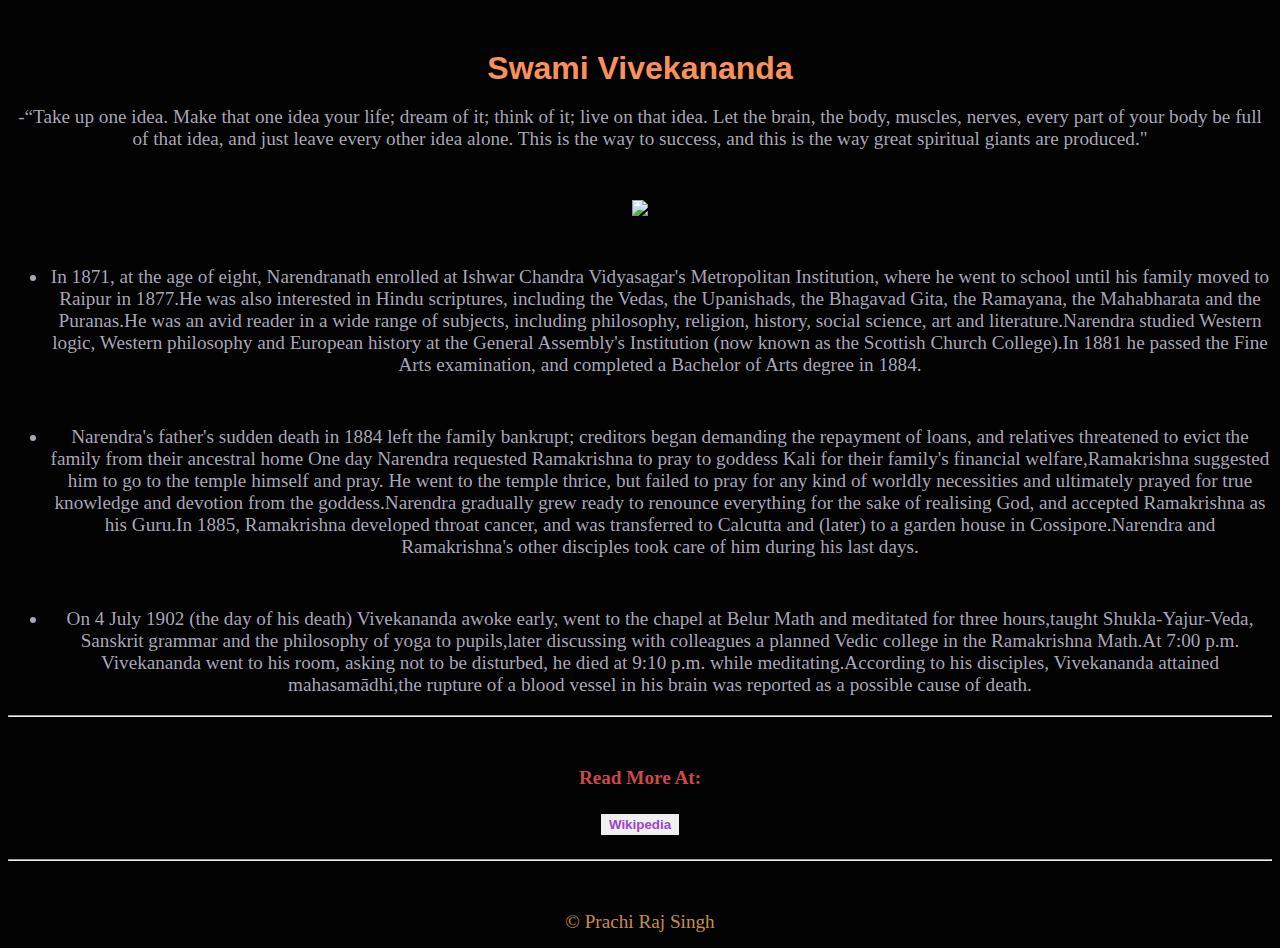
==== index.html @ f58899d4 "Add files via upload" ====
<html lang="en">
<head>
	<meta charset="UTF-8">
	<meta http-equiv="X-UA-Compatible" content="IE=edge">
	<meta name="viewport" content="width=device-width, initial-scale=1.0">
	<link rel="stylesheet" href="style.css">
	<title>Tribute Page</title>
</head>
<body>
	<div class="row">
		<h1 class="text-center">Swami Vivekananda</h1>
		<p class="qoute text-right rp">-“Take up one idea. Make that one idea your life; dream of it; think of it; live on that idea. Let the brain, the body, muscles, nerves, every part of your body be full of that idea, and just leave every other idea alone. This is the way to success, and this is the way great spiritual giants are produced."</p>
	</div>
	<div class="row">
		<img class="img-responsive center-block"  src="vvk.jpg">
	</div>
</div>
<div class="row">
	<ul class="custom-bullet">
		<li>In 1871, at the age of eight, Narendranath enrolled at Ishwar Chandra Vidyasagar's Metropolitan Institution, where he went to school until his family moved to Raipur in 1877.He was also interested in Hindu scriptures, including the Vedas, the Upanishads, the Bhagavad Gita, the Ramayana, the Mahabharata and the Puranas.He was an avid reader in a wide range of subjects, including philosophy, religion, history, social science, art and literature.Narendra studied Western logic, Western philosophy and European history at the General Assembly's Institution (now known as the Scottish Church College).In 1881 he passed the Fine Arts examination, and completed a Bachelor of Arts degree in 1884.</li>
	</ul>
</div>
<div class="row">
	<div class="col-3">
		<ul class="custom-bullet">
			<li>Narendra's father's sudden death in 1884 left the family bankrupt; creditors began demanding the repayment of loans, and relatives threatened to evict the family from their ancestral home One day Narendra requested Ramakrishna to pray to goddess Kali for their family's financial welfare,Ramakrishna suggested him to go to the temple himself and pray. He went to the temple thrice, but failed to pray for any kind of worldly necessities and ultimately prayed for true knowledge and devotion from the goddess.Narendra gradually grew ready to renounce everything for the sake of realising God, and accepted Ramakrishna as his Guru.In 1885, Ramakrishna developed throat cancer, and was transferred to Calcutta and (later) to a garden house in Cossipore.Narendra and Ramakrishna's other disciples took care of him during his last days.</li>
		</ul>
	</div>
	<div class="row">
		<ul class="custom-bullet">
			<li>On 4 July 1902 (the day of his death) Vivekananda awoke early, went to the chapel at Belur Math and meditated for three hours,taught Shukla-Yajur-Veda, Sanskrit grammar and the philosophy of yoga to pupils,later discussing with colleagues a planned Vedic college in the Ramakrishna Math.At 7:00 p.m. Vivekananda went to his room, asking not to be disturbed, he died at 9:10 p.m. while meditating.According to his disciples, Vivekananda attained mahasamādhi,the rupture of a blood vessel in his brain was reported as a possible cause of death.</li></ul>
	</div>

<hr class="divider">
<div class="row">
<h4>Read More At:</h4>
</div>
<h3><button href="https://en.wikipedia.org/wiki/Swami_Vivekananda">Wikipedia</button></h3>
<hr class="divider">
</body>
<footer>© Prachi Raj Singh</footer>
</html>
---- style.css ----
*{
    text-decoration:none;
    text-shadow: rgb(95, 95, 98);
    color: rgba(175, 173, 189, 0.974);
    text-align:center;
  }
  body{
      padding-bottom: 60 px;
      margin-top: 10px;
      color:#9a6be1;
      background-color:#000000fc;
      font-size: larger;
  }
  .row,h4{
    margin-top: 50px;
    margin-bottom: 15px;
    color: #cd4949;
  }
  .row.text-center,h1{
    margin-top: 10px;
    margin-bottom: 10px;
    font-family:'Trebuchet MS', 'Lucida Sans Unicode', 'Lucida Grande', 'Lucida Sans', Arial, sans-serif;
    color: rgb(249, 146, 90);
    font-size: xx-large;
  }
  footer{
    color:#eeac5fd6;
    margin-top: 10px;
    margin-top: 50px;
    margin-bottom: 10px;
  }
  h3,button{
    color: rgb(157, 69, 204);
    text-decoration: solid;
    border: 2px solid transparent;
    font-weight: bold;
    box-sizing: 5px;
    box-sizing: border-box;
  }
  h3,button:hover{
    color: rgb(84, 8, 8);
  }
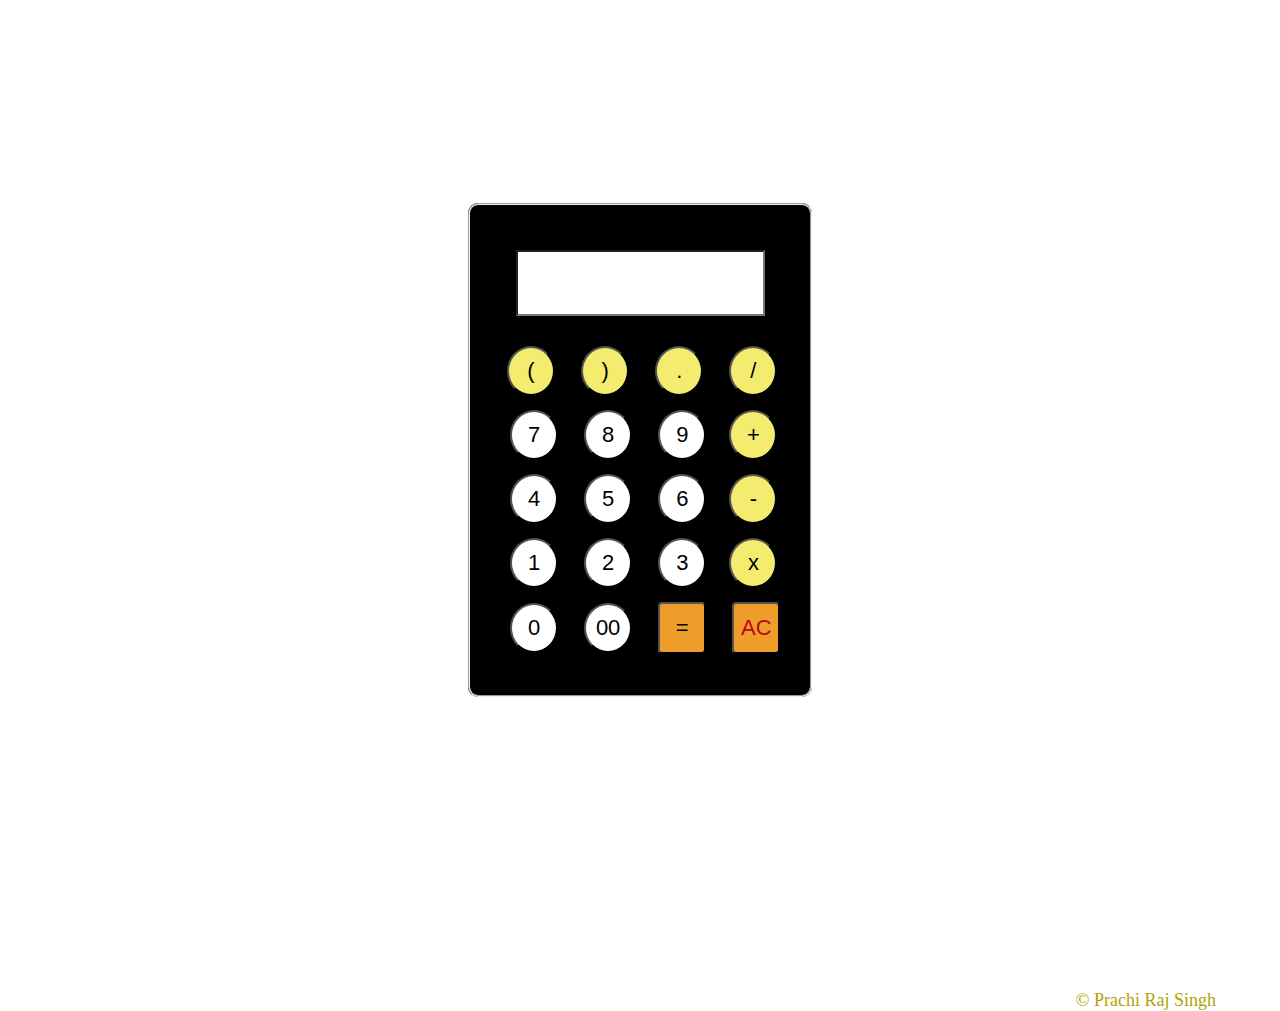
==== commit 751624e3: "Add files via upload" ====
--- a/index.html
+++ b/index.html
@@ -1,42 +1,42 @@
+<!DOCTYPE html>
 <html lang="en">
-<head>
-	<meta charset="UTF-8">
-	<meta http-equiv="X-UA-Compatible" content="IE=edge">
-	<meta name="viewport" content="width=device-width, initial-scale=1.0">
-	<link rel="stylesheet" href="style.css">
-	<title>Tribute Page</title>
-</head>
-<body>
-	<div class="row">
-		<h1 class="text-center">Swami Vivekananda</h1>
-		<p class="qoute text-right rp">-“Take up one idea. Make that one idea your life; dream of it; think of it; live on that idea. Let the brain, the body, muscles, nerves, every part of your body be full of that idea, and just leave every other idea alone. This is the way to success, and this is the way great spiritual giants are produced."</p>
-	</div>
-	<div class="row">
-		<img class="img-responsive center-block"  src="vvk.jpg">
-	</div>
+  <head> 
+    <title> Basic Calculator </title>
+     <meta charset="utf-8">
+     <link rel="stylesheet" href="design.css"/>
+     </head>
+<body> 
+      <div class="container">
+       <fieldset id="container">
+        <form name="calculator">
+       <input type="text" id="display" name="display" readonly>
+       <input class="button mathButtons" type="button" value="(" onclick="calculator.display.value += '('">
+       <input class="button mathButtons" type="button" value=")" onclick="calculator.display.value += ')'">
+       <input class="button mathButtons" type="button" value="." onclick="calculator.display.value += '.'">
+       <input class="button mathButtons" type="button" value="/" onclick="calculator.display.value += ' / '">
+       <br>
+       <input class="button digits" type="button" value="7" onclick="calculator.display.value += '7'">
+       <input class="button digits" type="button" value="8" onclick="calculator.display.value += '8'">
+       <input class="button digits" type="button" value="9" onclick="calculator.display.value += '9'">
+       <input class="button mathButtons" type="button" value="+" onclick="calculator.display.value += ' + '">
+       <br>
+       <input class="button digits" type="button" value="4" onclick="calculator.display.value += '4'">
+       <input class="button digits" type="button" value="5" onclick="calculator.display.value += '5'">
+       <input class="button digits" type="button" value="6" onclick="calculator.display.value += '6'">
+       <input class="button mathButtons" type="button" value="-" onclick="calculator.display.value += ' - '">
+       <br>
+       <input class="button digits" type="button" value="1" onclick="calculator.display.value += '1'">
+       <input class="button digits" type="button" value="2" onclick="calculator.display.value += '2'">
+       <input class="button digits" type="button" value="3" onclick="calculator.display.value += '3'">
+       <input class="button mathButtons" type="button" value="x" onclick="calculator.display.value += ' * '">
+       <br>  
+       <input class="button digits" type="button" value="0" onclick="calculator.display.value += '0'">
+       <input class="button digits" type="button" value="00" onclick="calculator.display.value += '00'">
+    
+       <input class="button equalButtons" type="button" value="=" onclick="calculator.display.value = eval(calculator.display.value)">
+       <input id="clearButton" class="button" type="button" value="AC" onclick="calculator.display.value = ''">     
+</fieldset>
 </div>
-<div class="row">
-	<ul class="custom-bullet">
-		<li>In 1871, at the age of eight, Narendranath enrolled at Ishwar Chandra Vidyasagar's Metropolitan Institution, where he went to school until his family moved to Raipur in 1877.He was also interested in Hindu scriptures, including the Vedas, the Upanishads, the Bhagavad Gita, the Ramayana, the Mahabharata and the Puranas.He was an avid reader in a wide range of subjects, including philosophy, religion, history, social science, art and literature.Narendra studied Western logic, Western philosophy and European history at the General Assembly's Institution (now known as the Scottish Church College).In 1881 he passed the Fine Arts examination, and completed a Bachelor of Arts degree in 1884.</li>
-	</ul>
-</div>
-<div class="row">
-	<div class="col-3">
-		<ul class="custom-bullet">
-			<li>Narendra's father's sudden death in 1884 left the family bankrupt; creditors began demanding the repayment of loans, and relatives threatened to evict the family from their ancestral home One day Narendra requested Ramakrishna to pray to goddess Kali for their family's financial welfare,Ramakrishna suggested him to go to the temple himself and pray. He went to the temple thrice, but failed to pray for any kind of worldly necessities and ultimately prayed for true knowledge and devotion from the goddess.Narendra gradually grew ready to renounce everything for the sake of realising God, and accepted Ramakrishna as his Guru.In 1885, Ramakrishna developed throat cancer, and was transferred to Calcutta and (later) to a garden house in Cossipore.Narendra and Ramakrishna's other disciples took care of him during his last days.</li>
-		</ul>
-	</div>
-	<div class="row">
-		<ul class="custom-bullet">
-			<li>On 4 July 1902 (the day of his death) Vivekananda awoke early, went to the chapel at Belur Math and meditated for three hours,taught Shukla-Yajur-Veda, Sanskrit grammar and the philosophy of yoga to pupils,later discussing with colleagues a planned Vedic college in the Ramakrishna Math.At 7:00 p.m. Vivekananda went to his room, asking not to be disturbed, he died at 9:10 p.m. while meditating.According to his disciples, Vivekananda attained mahasamādhi,the rupture of a blood vessel in his brain was reported as a possible cause of death.</li></ul>
-	</div>
-
-<hr class="divider">
-<div class="row">
-<h4>Read More At:</h4>
-</div>
-<h3><button href="https://en.wikipedia.org/wiki/Swami_Vivekananda">Wikipedia</button></h3>
-<hr class="divider">
 </body>
-<footer>© Prachi Raj Singh</footer>
+<footer> © Prachi Raj Singh </footer>
 </html>--- a/design.css
+++ b/design.css
@@ -0,0 +1,84 @@
+* {
+    padding: 0;
+    margin: 0;
+}
+body {
+    font-family:'Franklin Gothic Medium', 'Arial Narrow', Arial, sans-serif;
+    font-size: 22px;
+    background-image: url(calc.jpg);
+    background-attachment: fixed;
+    background-size: 100% 100%;
+    background-repeat: no-repeat;
+   }
+   .container {
+    display: flex;
+    align-items: center;
+    justify-content: center;
+    height: 100vh;
+    width: 100vw;
+    margin-bottom: 90px;
+   }
+   #container {
+    width: 300px;
+    height: 450px;
+    padding: 20px 20px 20px 20px;
+    border-radius:10px ;
+    background-color: rgb(0, 0, 0); }
+   #display {
+    display: block;
+    margin: 25px auto;
+    height: 62px;
+    width: 225px;
+    padding: 0 10px;
+    background-color: rgb(255, 255, 255);
+    font-size: 28px;
+    color: rgb(123, 121, 0);
+    text-align: right;
+    font-weight: 400;
+   }
+   .button {
+    display: inline-block;
+    background-color: rgb(238, 157, 43);
+    margin-top: 12px;
+    margin-left:20px;
+    width: 48px;
+    border-radius: 4px;
+    height: 52px;
+    font-size: 22px;
+    font-weight:initial;
+    box-shadow: 0px 0px 2px 2px rgb(0, 0, 0);
+   }
+   .mathButtons {
+    margin: 5px 3px 2px 17px;
+    color: rgb(0, 0, 0);
+    border-radius: 4px;
+    background-color:#f3ec6e;
+    border-radius: 80%;
+    block-size: 50px;
+   }
+   .digits {
+    color:#000000;
+    background-color: #ffffff; 
+    border-radius: 80%;
+    block-size: 50px;
+   }
+   .digits:hover,
+.mathButtons:hover,
+#clearButton:hover {
+ background-color:#676202db;
+ transition: 0.3s;
+}
+#clearButton {
+    color: rgb(187, 7, 19);  
+   }
+footer{
+    margin-right:5% ;
+    font-family: Georgia, 'Times New Roman', Times, serif;
+    font-size:large;
+    color:rgb(181, 161, 4);
+    text-align: right;
+}
+.equalButtons:hover{
+    background-color:#676202db;
+    transition: 0.3s;
+}
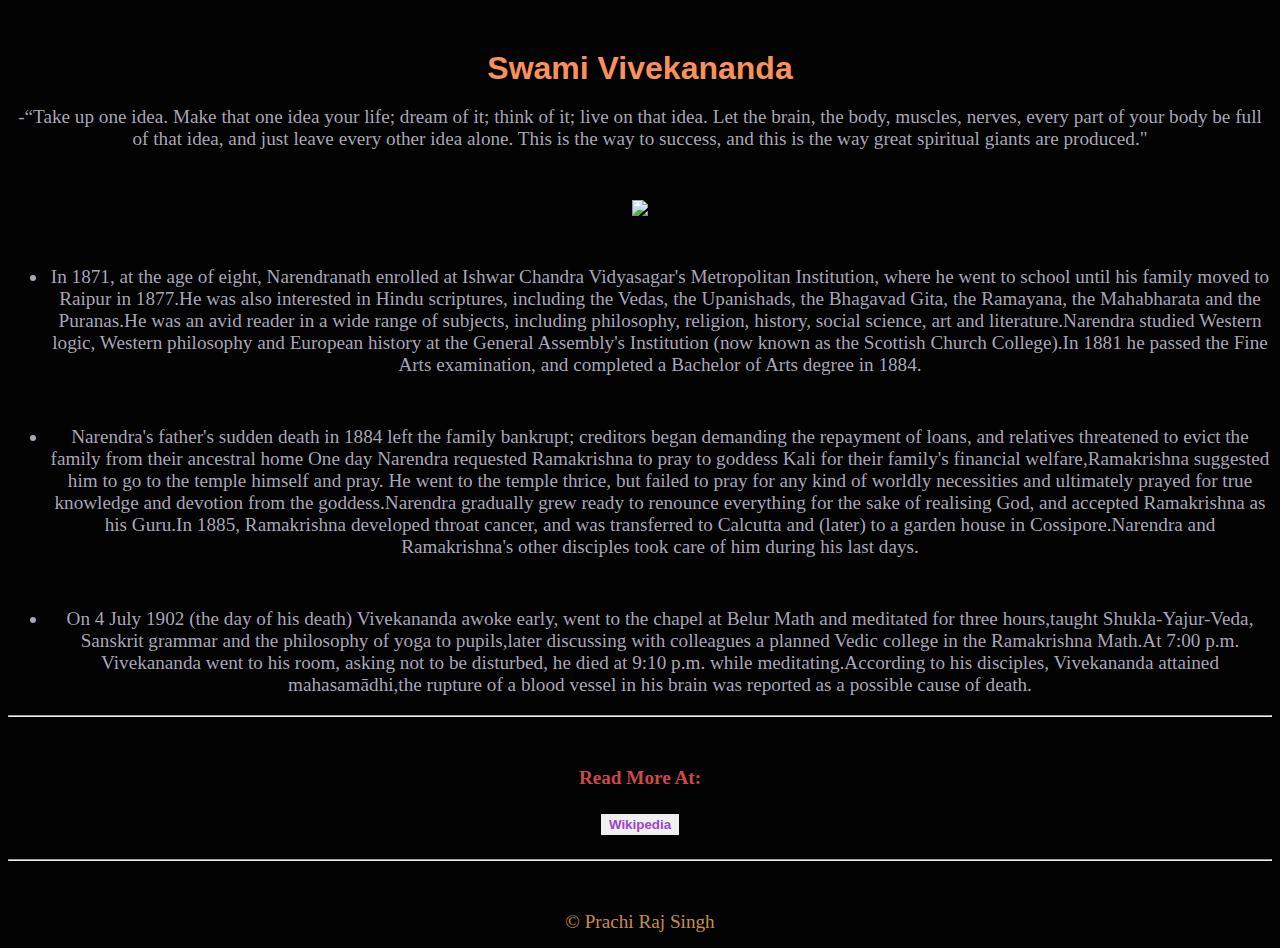
==== commit 08a1dc95: "Add files via upload" ====
--- a/index.html
+++ b/index.html
@@ -1,42 +1,42 @@
-<!DOCTYPE html>
 <html lang="en">
-  <head> 
-    <title> Basic Calculator </title>
-     <meta charset="utf-8">
-     <link rel="stylesheet" href="design.css"/>
-     </head>
-<body> 
-      <div class="container">
-       <fieldset id="container">
-        <form name="calculator">
-       <input type="text" id="display" name="display" readonly>
-       <input class="button mathButtons" type="button" value="(" onclick="calculator.display.value += '('">
-       <input class="button mathButtons" type="button" value=")" onclick="calculator.display.value += ')'">
-       <input class="button mathButtons" type="button" value="." onclick="calculator.display.value += '.'">
-       <input class="button mathButtons" type="button" value="/" onclick="calculator.display.value += ' / '">
-       <br>
-       <input class="button digits" type="button" value="7" onclick="calculator.display.value += '7'">
-       <input class="button digits" type="button" value="8" onclick="calculator.display.value += '8'">
-       <input class="button digits" type="button" value="9" onclick="calculator.display.value += '9'">
-       <input class="button mathButtons" type="button" value="+" onclick="calculator.display.value += ' + '">
-       <br>
-       <input class="button digits" type="button" value="4" onclick="calculator.display.value += '4'">
-       <input class="button digits" type="button" value="5" onclick="calculator.display.value += '5'">
-       <input class="button digits" type="button" value="6" onclick="calculator.display.value += '6'">
-       <input class="button mathButtons" type="button" value="-" onclick="calculator.display.value += ' - '">
-       <br>
-       <input class="button digits" type="button" value="1" onclick="calculator.display.value += '1'">
-       <input class="button digits" type="button" value="2" onclick="calculator.display.value += '2'">
-       <input class="button digits" type="button" value="3" onclick="calculator.display.value += '3'">
-       <input class="button mathButtons" type="button" value="x" onclick="calculator.display.value += ' * '">
-       <br>  
-       <input class="button digits" type="button" value="0" onclick="calculator.display.value += '0'">
-       <input class="button digits" type="button" value="00" onclick="calculator.display.value += '00'">
-    
-       <input class="button equalButtons" type="button" value="=" onclick="calculator.display.value = eval(calculator.display.value)">
-       <input id="clearButton" class="button" type="button" value="AC" onclick="calculator.display.value = ''">     
-</fieldset>
+<head>
+	<meta charset="UTF-8">
+	<meta http-equiv="X-UA-Compatible" content="IE=edge">
+	<meta name="viewport" content="width=device-width, initial-scale=1.0">
+	<link rel="stylesheet" href="style.css">
+	<title>Tribute Page</title>
+</head>
+<body>
+	<div class="row">
+		<h1 class="text-center">Swami Vivekananda</h1>
+		<p class="qoute text-right rp">-“Take up one idea. Make that one idea your life; dream of it; think of it; live on that idea. Let the brain, the body, muscles, nerves, every part of your body be full of that idea, and just leave every other idea alone. This is the way to success, and this is the way great spiritual giants are produced."</p>
+	</div>
+	<div class="row">
+		<img class="img-responsive center-block"  src="vvk.jpg">
+	</div>
 </div>
+<div class="row">
+	<ul class="custom-bullet">
+		<li>In 1871, at the age of eight, Narendranath enrolled at Ishwar Chandra Vidyasagar's Metropolitan Institution, where he went to school until his family moved to Raipur in 1877.He was also interested in Hindu scriptures, including the Vedas, the Upanishads, the Bhagavad Gita, the Ramayana, the Mahabharata and the Puranas.He was an avid reader in a wide range of subjects, including philosophy, religion, history, social science, art and literature.Narendra studied Western logic, Western philosophy and European history at the General Assembly's Institution (now known as the Scottish Church College).In 1881 he passed the Fine Arts examination, and completed a Bachelor of Arts degree in 1884.</li>
+	</ul>
+</div>
+<div class="row">
+	<div class="col-3">
+		<ul class="custom-bullet">
+			<li>Narendra's father's sudden death in 1884 left the family bankrupt; creditors began demanding the repayment of loans, and relatives threatened to evict the family from their ancestral home One day Narendra requested Ramakrishna to pray to goddess Kali for their family's financial welfare,Ramakrishna suggested him to go to the temple himself and pray. He went to the temple thrice, but failed to pray for any kind of worldly necessities and ultimately prayed for true knowledge and devotion from the goddess.Narendra gradually grew ready to renounce everything for the sake of realising God, and accepted Ramakrishna as his Guru.In 1885, Ramakrishna developed throat cancer, and was transferred to Calcutta and (later) to a garden house in Cossipore.Narendra and Ramakrishna's other disciples took care of him during his last days.</li>
+		</ul>
+	</div>
+	<div class="row">
+		<ul class="custom-bullet">
+			<li>On 4 July 1902 (the day of his death) Vivekananda awoke early, went to the chapel at Belur Math and meditated for three hours,taught Shukla-Yajur-Veda, Sanskrit grammar and the philosophy of yoga to pupils,later discussing with colleagues a planned Vedic college in the Ramakrishna Math.At 7:00 p.m. Vivekananda went to his room, asking not to be disturbed, he died at 9:10 p.m. while meditating.According to his disciples, Vivekananda attained mahasamādhi,the rupture of a blood vessel in his brain was reported as a possible cause of death.</li></ul>
+	</div>
+
+<hr class="divider">
+<div class="row">
+<h4>Read More At:</h4>
+</div>
+<h3><button href="https://en.wikipedia.org/wiki/Swami_Vivekananda">Wikipedia</button></h3>
+<hr class="divider">
 </body>
-<footer> © Prachi Raj Singh </footer>
+<footer>© Prachi Raj Singh</footer>
 </html>--- a/style.css
+++ b/style.css
@@ -0,0 +1,43 @@
+*{
+    text-decoration:none;
+    text-shadow: rgb(95, 95, 98);
+    color: rgba(175, 173, 189, 0.974);
+    text-align:center;
+  }
+  body{
+      padding-bottom: 60 px;
+      margin-top: 10px;
+      color:#9a6be1;
+      background-color:#000000fc;
+      font-size: larger;
+  }
+  .row,h4{
+    margin-top: 50px;
+    margin-bottom: 15px;
+    color: #cd4949;
+  }
+  .row.text-center,h1{
+    margin-top: 10px;
+    margin-bottom: 10px;
+    font-family:'Trebuchet MS', 'Lucida Sans Unicode', 'Lucida Grande', 'Lucida Sans', Arial, sans-serif;
+    color: rgb(249, 146, 90);
+    font-size: xx-large;
+  }
+  footer{
+    color:#eeac5fd6;
+    margin-top: 10px;
+    margin-top: 50px;
+    margin-bottom: 10px;
+  }
+  h3,button{
+    color: rgb(157, 69, 204);
+    text-decoration: solid;
+    border: 2px solid transparent;
+    font-weight: bold;
+    box-sizing: 5px;
+    box-sizing: border-box;
+  }
+  h3,button:hover{
+    color: rgb(84, 8, 8);
+  }
+ 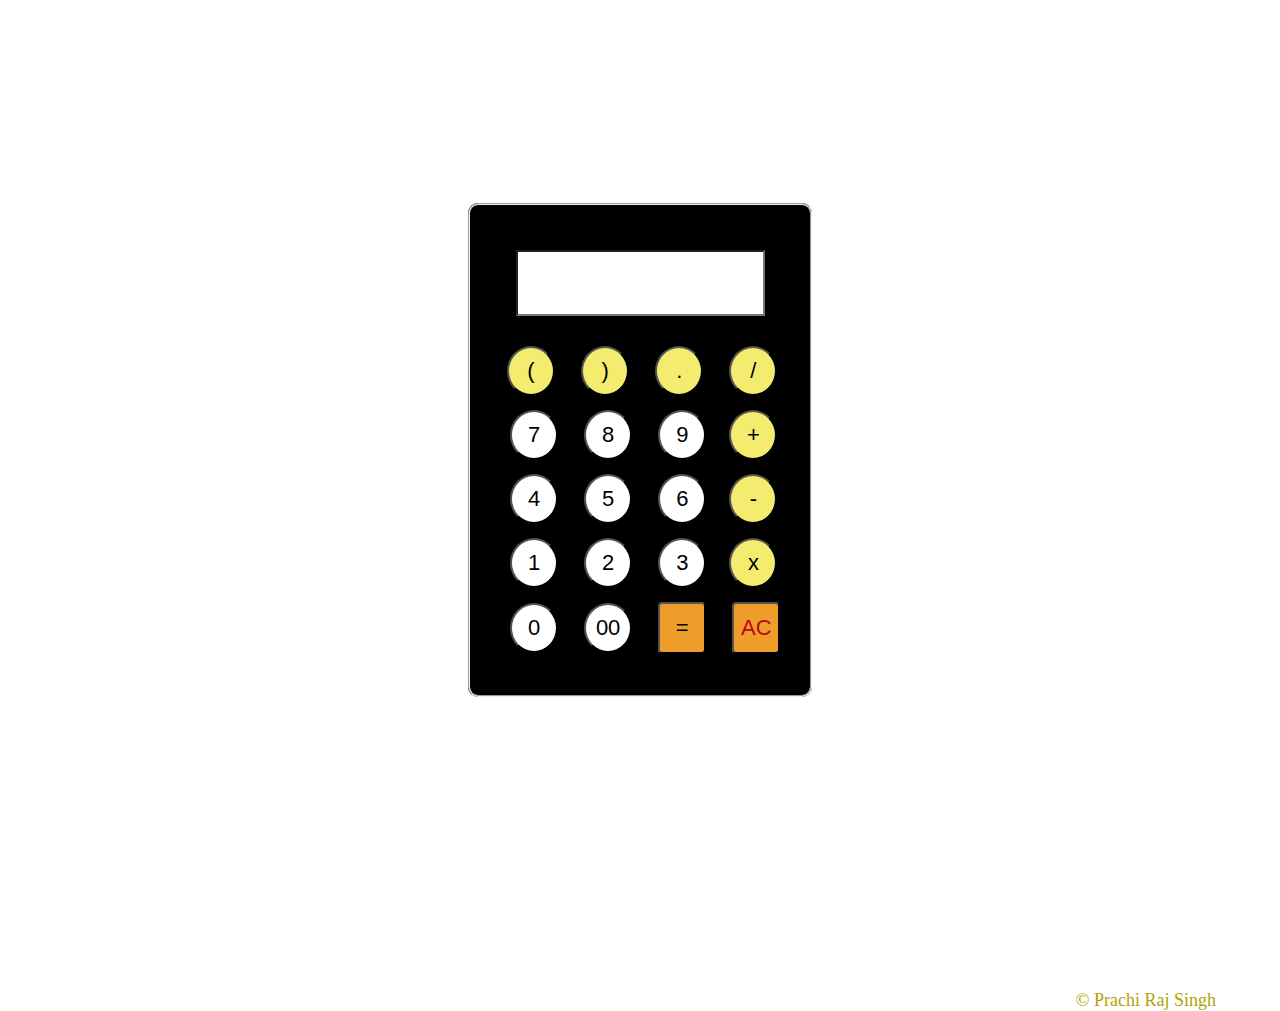
==== commit 85ac5213: "Add files via upload" ====
--- a/index.html
+++ b/index.html
@@ -1,42 +1,42 @@
+<!DOCTYPE html>
 <html lang="en">
-<head>
-	<meta charset="UTF-8">
-	<meta http-equiv="X-UA-Compatible" content="IE=edge">
-	<meta name="viewport" content="width=device-width, initial-scale=1.0">
-	<link rel="stylesheet" href="style.css">
-	<title>Tribute Page</title>
-</head>
-<body>
-	<div class="row">
-		<h1 class="text-center">Swami Vivekananda</h1>
-		<p class="qoute text-right rp">-“Take up one idea. Make that one idea your life; dream of it; think of it; live on that idea. Let the brain, the body, muscles, nerves, every part of your body be full of that idea, and just leave every other idea alone. This is the way to success, and this is the way great spiritual giants are produced."</p>
-	</div>
-	<div class="row">
-		<img class="img-responsive center-block"  src="vvk.jpg">
-	</div>
+  <head> 
+    <title> Basic Calculator </title>
+     <meta charset="utf-8">
+     <link rel="stylesheet" href="design.css"/>
+     </head>
+<body> 
+      <div class="container">
+       <fieldset id="container">
+        <form name="calculator">
+       <input type="text" id="display" name="display" readonly>
+       <input class="button mathButtons" type="button" value="(" onclick="calculator.display.value += '('">
+       <input class="button mathButtons" type="button" value=")" onclick="calculator.display.value += ')'">
+       <input class="button mathButtons" type="button" value="." onclick="calculator.display.value += '.'">
+       <input class="button mathButtons" type="button" value="/" onclick="calculator.display.value += ' / '">
+       <br>
+       <input class="button digits" type="button" value="7" onclick="calculator.display.value += '7'">
+       <input class="button digits" type="button" value="8" onclick="calculator.display.value += '8'">
+       <input class="button digits" type="button" value="9" onclick="calculator.display.value += '9'">
+       <input class="button mathButtons" type="button" value="+" onclick="calculator.display.value += ' + '">
+       <br>
+       <input class="button digits" type="button" value="4" onclick="calculator.display.value += '4'">
+       <input class="button digits" type="button" value="5" onclick="calculator.display.value += '5'">
+       <input class="button digits" type="button" value="6" onclick="calculator.display.value += '6'">
+       <input class="button mathButtons" type="button" value="-" onclick="calculator.display.value += ' - '">
+       <br>
+       <input class="button digits" type="button" value="1" onclick="calculator.display.value += '1'">
+       <input class="button digits" type="button" value="2" onclick="calculator.display.value += '2'">
+       <input class="button digits" type="button" value="3" onclick="calculator.display.value += '3'">
+       <input class="button mathButtons" type="button" value="x" onclick="calculator.display.value += ' * '">
+       <br>  
+       <input class="button digits" type="button" value="0" onclick="calculator.display.value += '0'">
+       <input class="button digits" type="button" value="00" onclick="calculator.display.value += '00'">
+    
+       <input class="button equalButtons" type="button" value="=" onclick="calculator.display.value = eval(calculator.display.value)">
+       <input id="clearButton" class="button" type="button" value="AC" onclick="calculator.display.value = ''">     
+</fieldset>
 </div>
-<div class="row">
-	<ul class="custom-bullet">
-		<li>In 1871, at the age of eight, Narendranath enrolled at Ishwar Chandra Vidyasagar's Metropolitan Institution, where he went to school until his family moved to Raipur in 1877.He was also interested in Hindu scriptures, including the Vedas, the Upanishads, the Bhagavad Gita, the Ramayana, the Mahabharata and the Puranas.He was an avid reader in a wide range of subjects, including philosophy, religion, history, social science, art and literature.Narendra studied Western logic, Western philosophy and European history at the General Assembly's Institution (now known as the Scottish Church College).In 1881 he passed the Fine Arts examination, and completed a Bachelor of Arts degree in 1884.</li>
-	</ul>
-</div>
-<div class="row">
-	<div class="col-3">
-		<ul class="custom-bullet">
-			<li>Narendra's father's sudden death in 1884 left the family bankrupt; creditors began demanding the repayment of loans, and relatives threatened to evict the family from their ancestral home One day Narendra requested Ramakrishna to pray to goddess Kali for their family's financial welfare,Ramakrishna suggested him to go to the temple himself and pray. He went to the temple thrice, but failed to pray for any kind of worldly necessities and ultimately prayed for true knowledge and devotion from the goddess.Narendra gradually grew ready to renounce everything for the sake of realising God, and accepted Ramakrishna as his Guru.In 1885, Ramakrishna developed throat cancer, and was transferred to Calcutta and (later) to a garden house in Cossipore.Narendra and Ramakrishna's other disciples took care of him during his last days.</li>
-		</ul>
-	</div>
-	<div class="row">
-		<ul class="custom-bullet">
-			<li>On 4 July 1902 (the day of his death) Vivekananda awoke early, went to the chapel at Belur Math and meditated for three hours,taught Shukla-Yajur-Veda, Sanskrit grammar and the philosophy of yoga to pupils,later discussing with colleagues a planned Vedic college in the Ramakrishna Math.At 7:00 p.m. Vivekananda went to his room, asking not to be disturbed, he died at 9:10 p.m. while meditating.According to his disciples, Vivekananda attained mahasamādhi,the rupture of a blood vessel in his brain was reported as a possible cause of death.</li></ul>
-	</div>
-
-<hr class="divider">
-<div class="row">
-<h4>Read More At:</h4>
-</div>
-<h3><button href="https://en.wikipedia.org/wiki/Swami_Vivekananda">Wikipedia</button></h3>
-<hr class="divider">
 </body>
-<footer>© Prachi Raj Singh</footer>
+<footer> © Prachi Raj Singh </footer>
 </html>--- a/design.css
+++ b/design.css
@@ -0,0 +1,84 @@
+* {
+    padding: 0;
+    margin: 0;
+}
+body {
+    font-family:'Franklin Gothic Medium', 'Arial Narrow', Arial, sans-serif;
+    font-size: 22px;
+    background-image: url(calc.jpg);
+    background-attachment: fixed;
+    background-size: 100% 100%;
+    background-repeat: no-repeat;
+   }
+   .container {
+    display: flex;
+    align-items: center;
+    justify-content: center;
+    height: 100vh;
+    width: 100vw;
+    margin-bottom: 90px;
+   }
+   #container {
+    width: 300px;
+    height: 450px;
+    padding: 20px 20px 20px 20px;
+    border-radius:10px ;
+    background-color: rgb(0, 0, 0); }
+   #display {
+    display: block;
+    margin: 25px auto;
+    height: 62px;
+    width: 225px;
+    padding: 0 10px;
+    background-color: rgb(255, 255, 255);
+    font-size: 28px;
+    color: rgb(123, 121, 0);
+    text-align: right;
+    font-weight: 400;
+   }
+   .button {
+    display: inline-block;
+    background-color: rgb(238, 157, 43);
+    margin-top: 12px;
+    margin-left:20px;
+    width: 48px;
+    border-radius: 4px;
+    height: 52px;
+    font-size: 22px;
+    font-weight:initial;
+    box-shadow: 0px 0px 2px 2px rgb(0, 0, 0);
+   }
+   .mathButtons {
+    margin: 5px 3px 2px 17px;
+    color: rgb(0, 0, 0);
+    border-radius: 4px;
+    background-color:#f3ec6e;
+    border-radius: 80%;
+    block-size: 50px;
+   }
+   .digits {
+    color:#000000;
+    background-color: #ffffff; 
+    border-radius: 80%;
+    block-size: 50px;
+   }
+   .digits:hover,
+.mathButtons:hover,
+#clearButton:hover {
+ background-color:#676202db;
+ transition: 0.3s;
+}
+#clearButton {
+    color: rgb(187, 7, 19);  
+   }
+footer{
+    margin-right:5% ;
+    font-family: Georgia, 'Times New Roman', Times, serif;
+    font-size:large;
+    color:rgb(181, 161, 4);
+    text-align: right;
+}
+.equalButtons:hover{
+    background-color:#676202db;
+    transition: 0.3s;
+}
